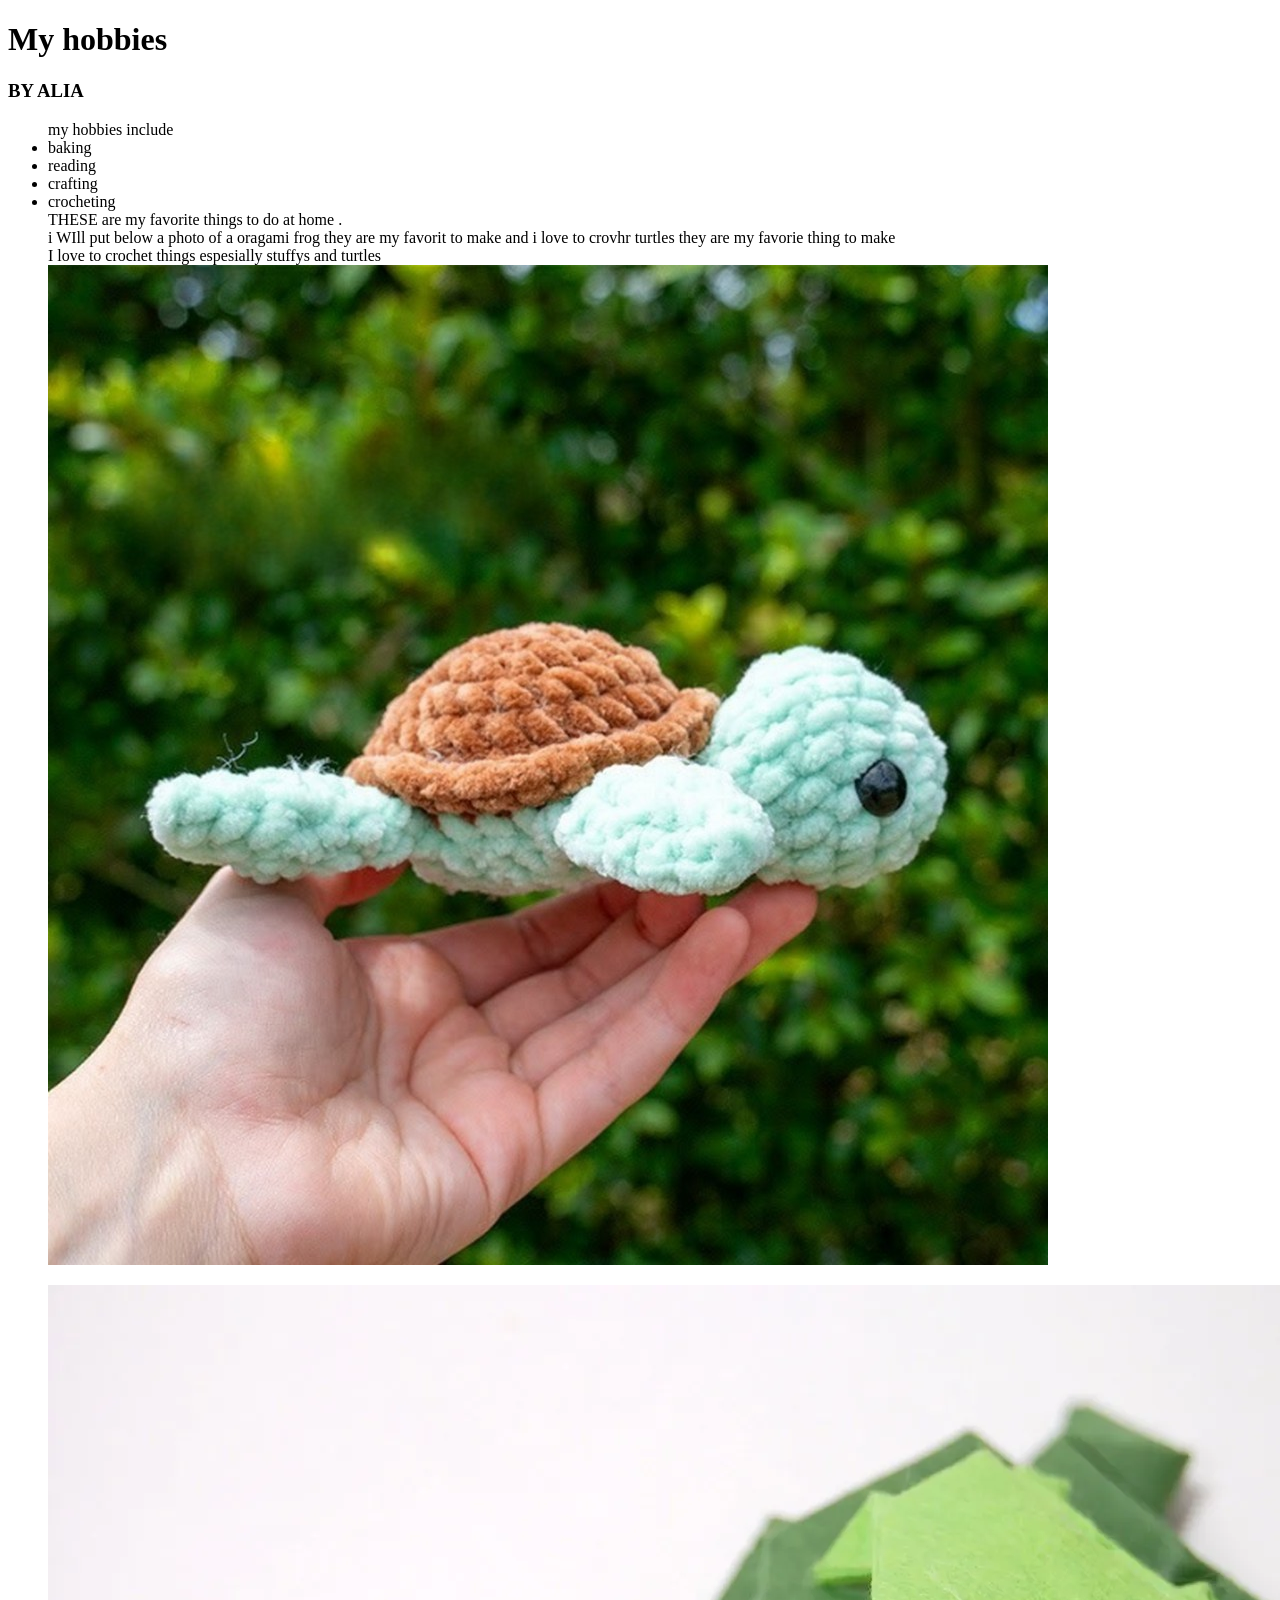
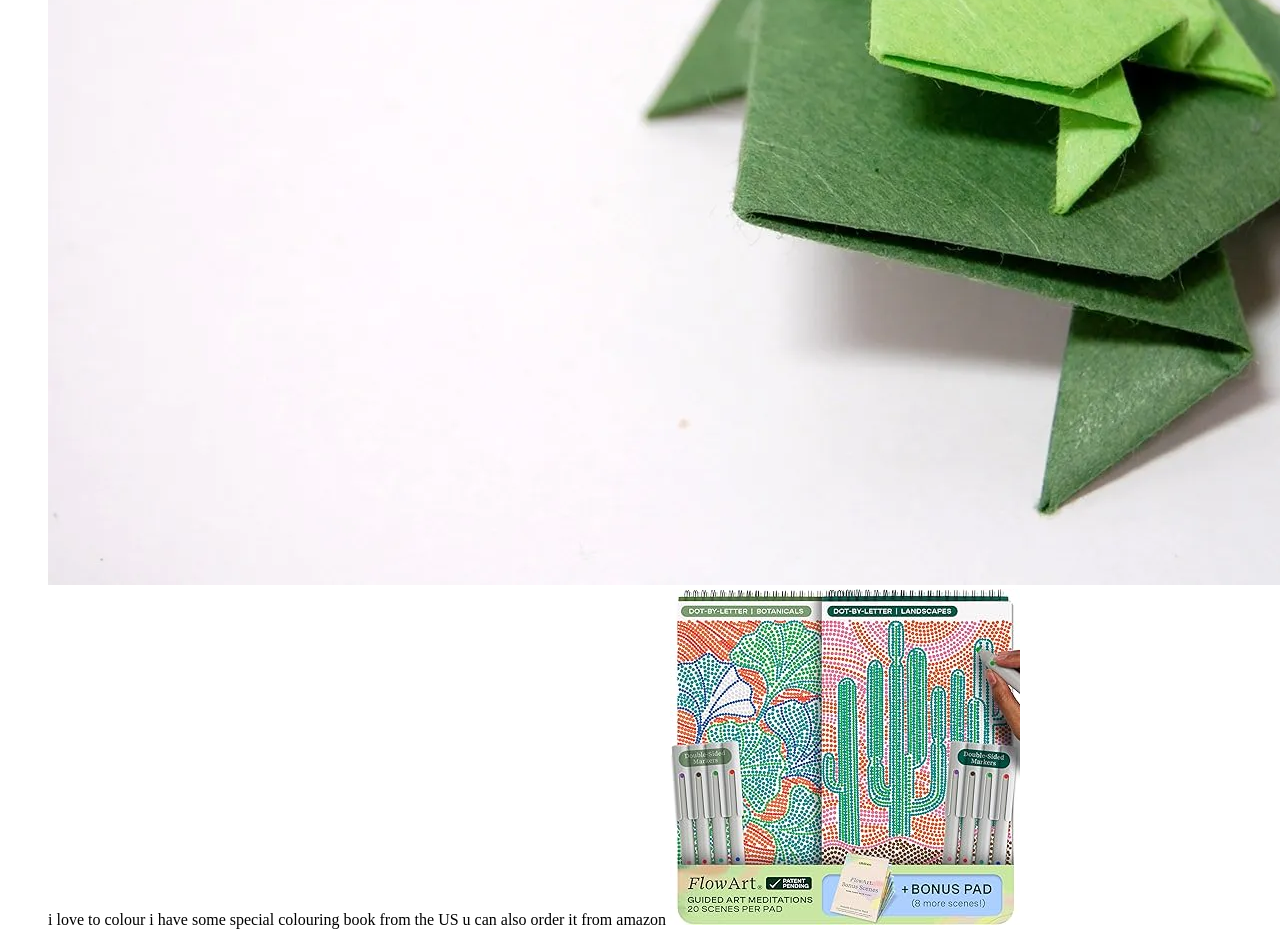
==== index.html @ 830b3b13 "Update index.html" ====
<!DOCTYPE html>
<html lang="en">
<head>
    <meta charset="UTF-8">
    <meta name="viewport" content="width=device-width, initial-scale=1.0">
    <title> MY HOBBIES </title>

</head>
<body>
    <h1>My hobbies </h1>
<h3>BY ALIA</h3>
    <ul>my hobbies include <li> baking </li><li> reading </li><li> crafting </li><li> crocheting </li>
</li> THESE are my favorite things to do at home .<br>
i WIll put below a photo of a oragami frog they are my favorit to make and i love to crovhr turtles they are my favorie thing to make <br>
I love to crochet things espesially stuffys and turtles <br>
         <img src="CrochetTurtle.jpg" alt="A fluffy cat">

</p>
 <img src="jumping-frog.webp" alt="An oragami frog ">
        i love to colour i have some special colouring book from the US u can also order it from amazon
        <img src="life lines dot by letter.jpg" alt= theese are my favorite ones also the UV art ">
</body>
</html>
<head>
    <link rel="stylesheet" href="style.css">
    <title>MY HOBBIES</title>
</body>
</head>
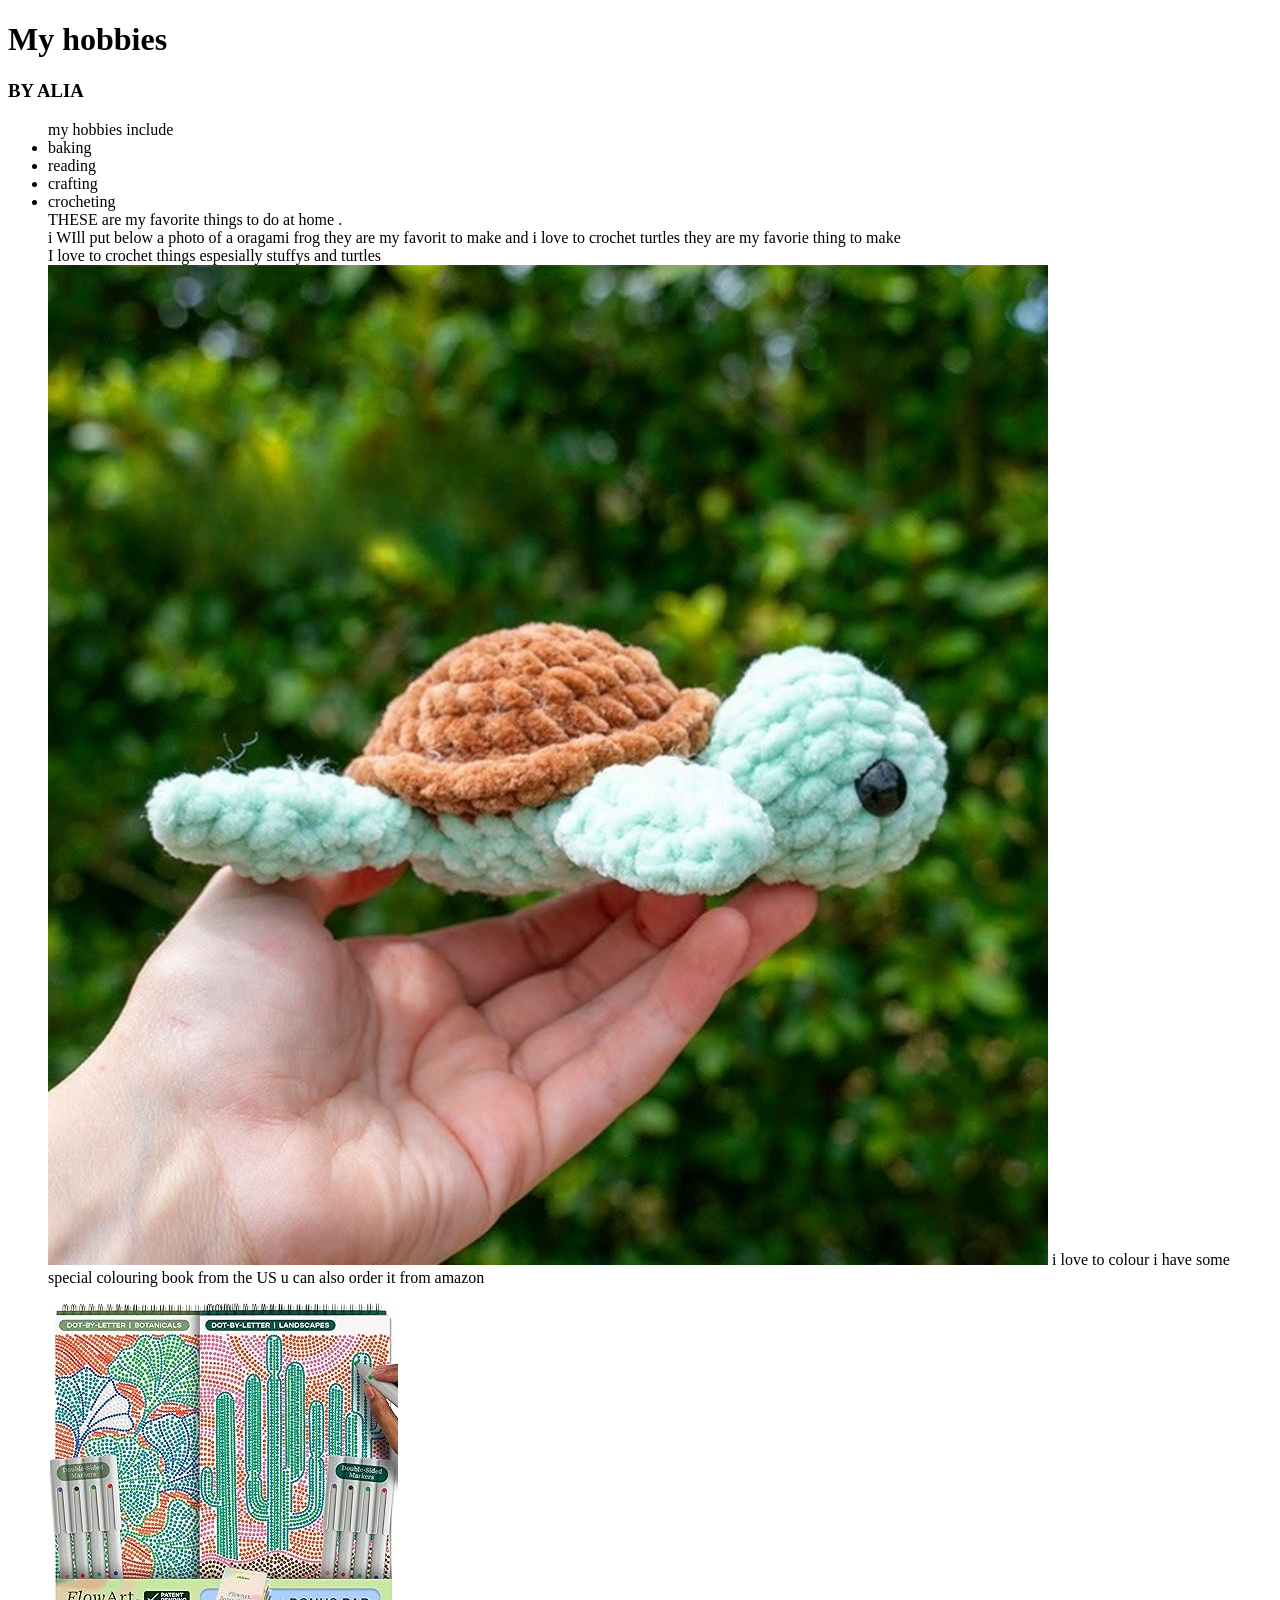
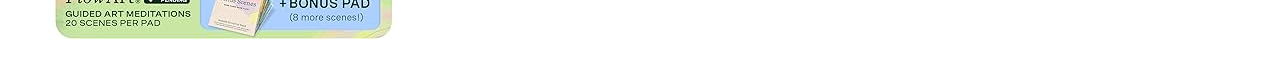
==== commit bb27ccba: "Update index.html" ====
--- a/index.html
+++ b/index.html
@@ -12,13 +12,12 @@
 <h3>BY ALIA</h3>
     <ul>my hobbies include <li> baking </li><li> reading </li><li> crafting </li><li> crocheting </li>
 </li> THESE are my favorite things to do at home .<br>
-i WIll put below a photo of a oragami frog they are my favorit to make and i love to crovhr turtles they are my favorie thing to make <br>
+i WIll put below a photo of a oragami frog they are my favorit to make and i love to crochet turtles they are my favorie thing to make <br>
 I love to crochet things espesially stuffys and turtles <br>
          <img src="CrochetTurtle.jpg" alt="A fluffy cat">
+i love to colour i have some special colouring book from the US u can also order it from amazon
+</p>
 
-</p>
- <img src="jumping-frog.webp" alt="An oragami frog ">
-        i love to colour i have some special colouring book from the US u can also order it from amazon
         <img src="life lines dot by letter.jpg" alt= theese are my favorite ones also the UV art ">
 </body>
 </html>
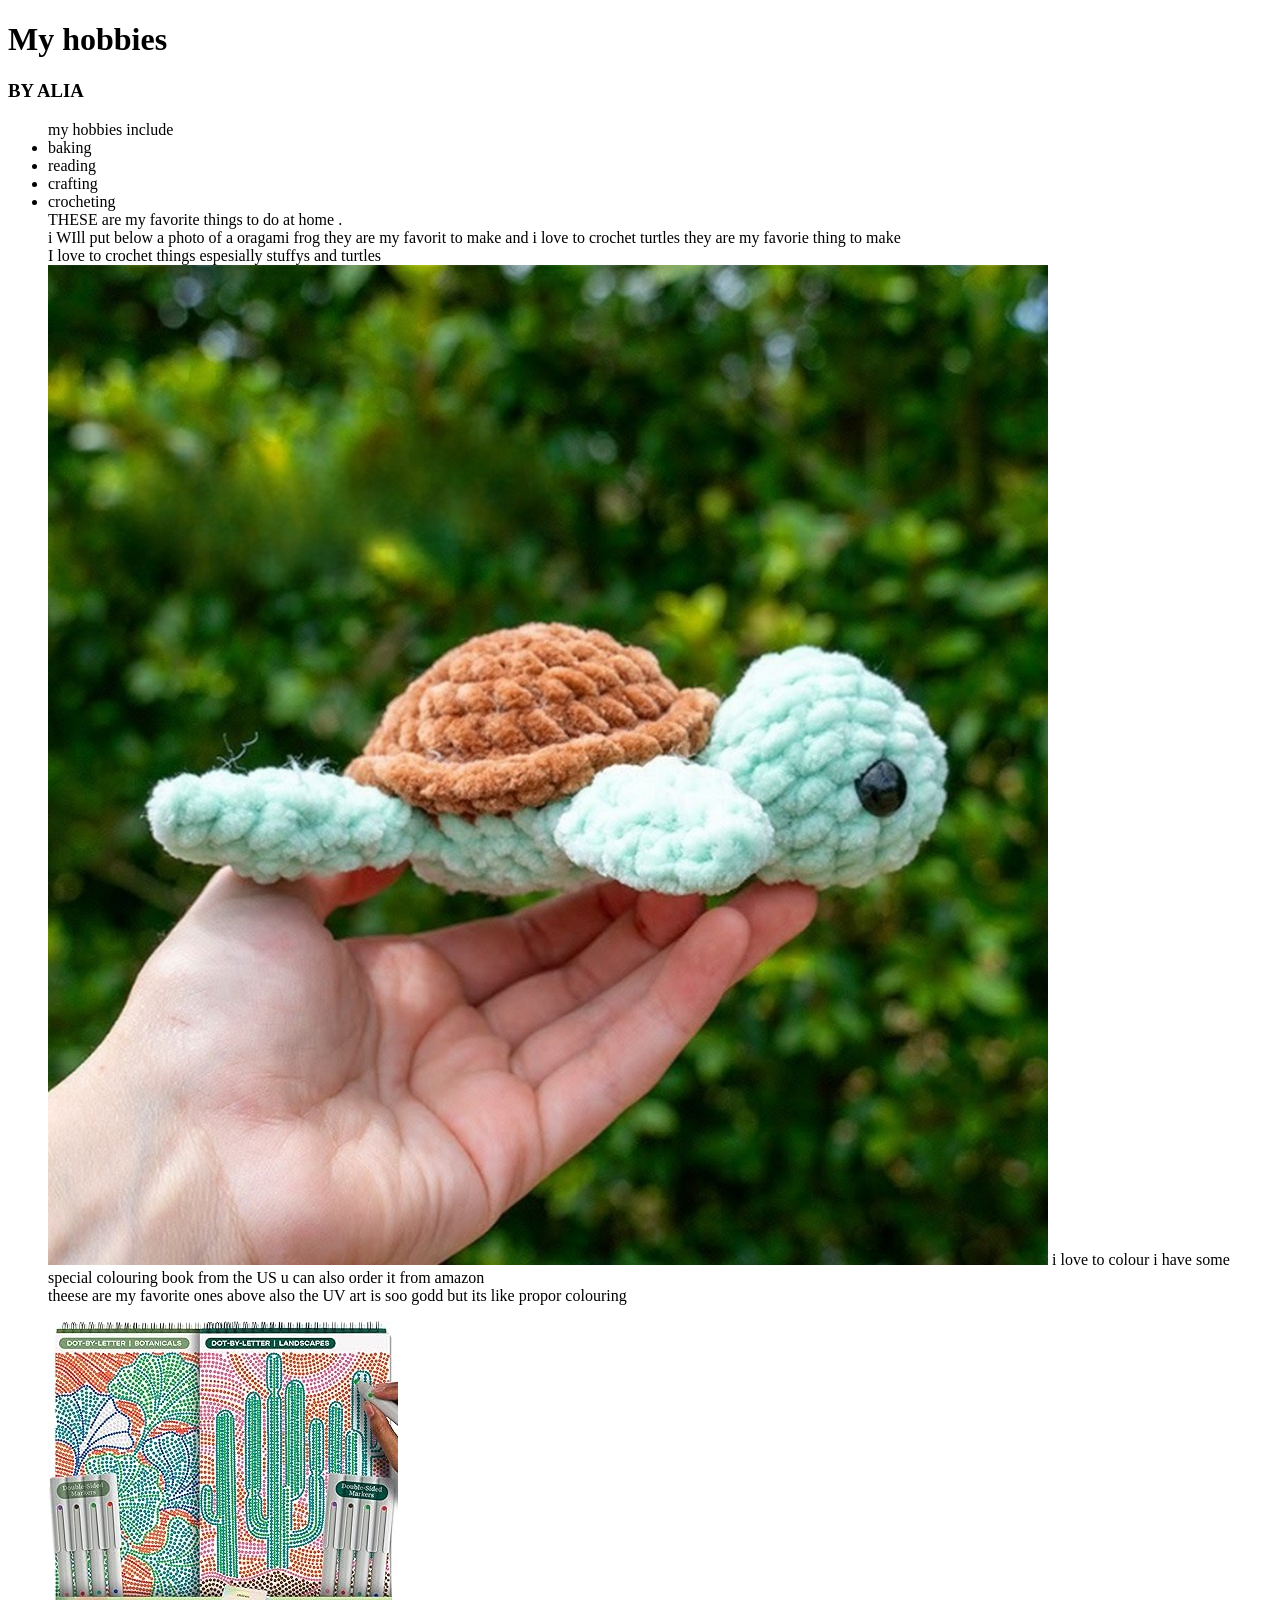
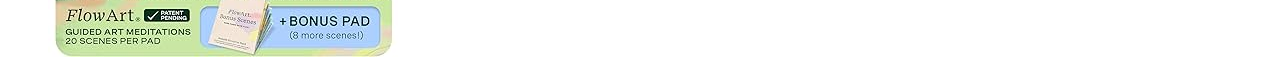
==== commit 25e950e7: "Update index.html" ====
--- a/index.html
+++ b/index.html
@@ -15,10 +15,10 @@
 i WIll put below a photo of a oragami frog they are my favorit to make and i love to crochet turtles they are my favorie thing to make <br>
 I love to crochet things espesially stuffys and turtles <br>
          <img src="CrochetTurtle.jpg" alt="A fluffy cat">
-i love to colour i have some special colouring book from the US u can also order it from amazon
-</p>
-
-        <img src="life lines dot by letter.jpg" alt= theese are my favorite ones also the UV art ">
+i love to colour i have some special colouring book from the US u can also order it from amazon <br>
+        theese are my favorite ones above also the UV art is soo godd but its like propor colouring 
+    </p>
+        <img src="life lines dot by letter.jpg" alt= theese are my favorite ">
 </body>
 </html>
 <head>
@@ -27,3 +27,12 @@
 </body>
 </head>
 
+
+
+
+
+
+
+
+
+
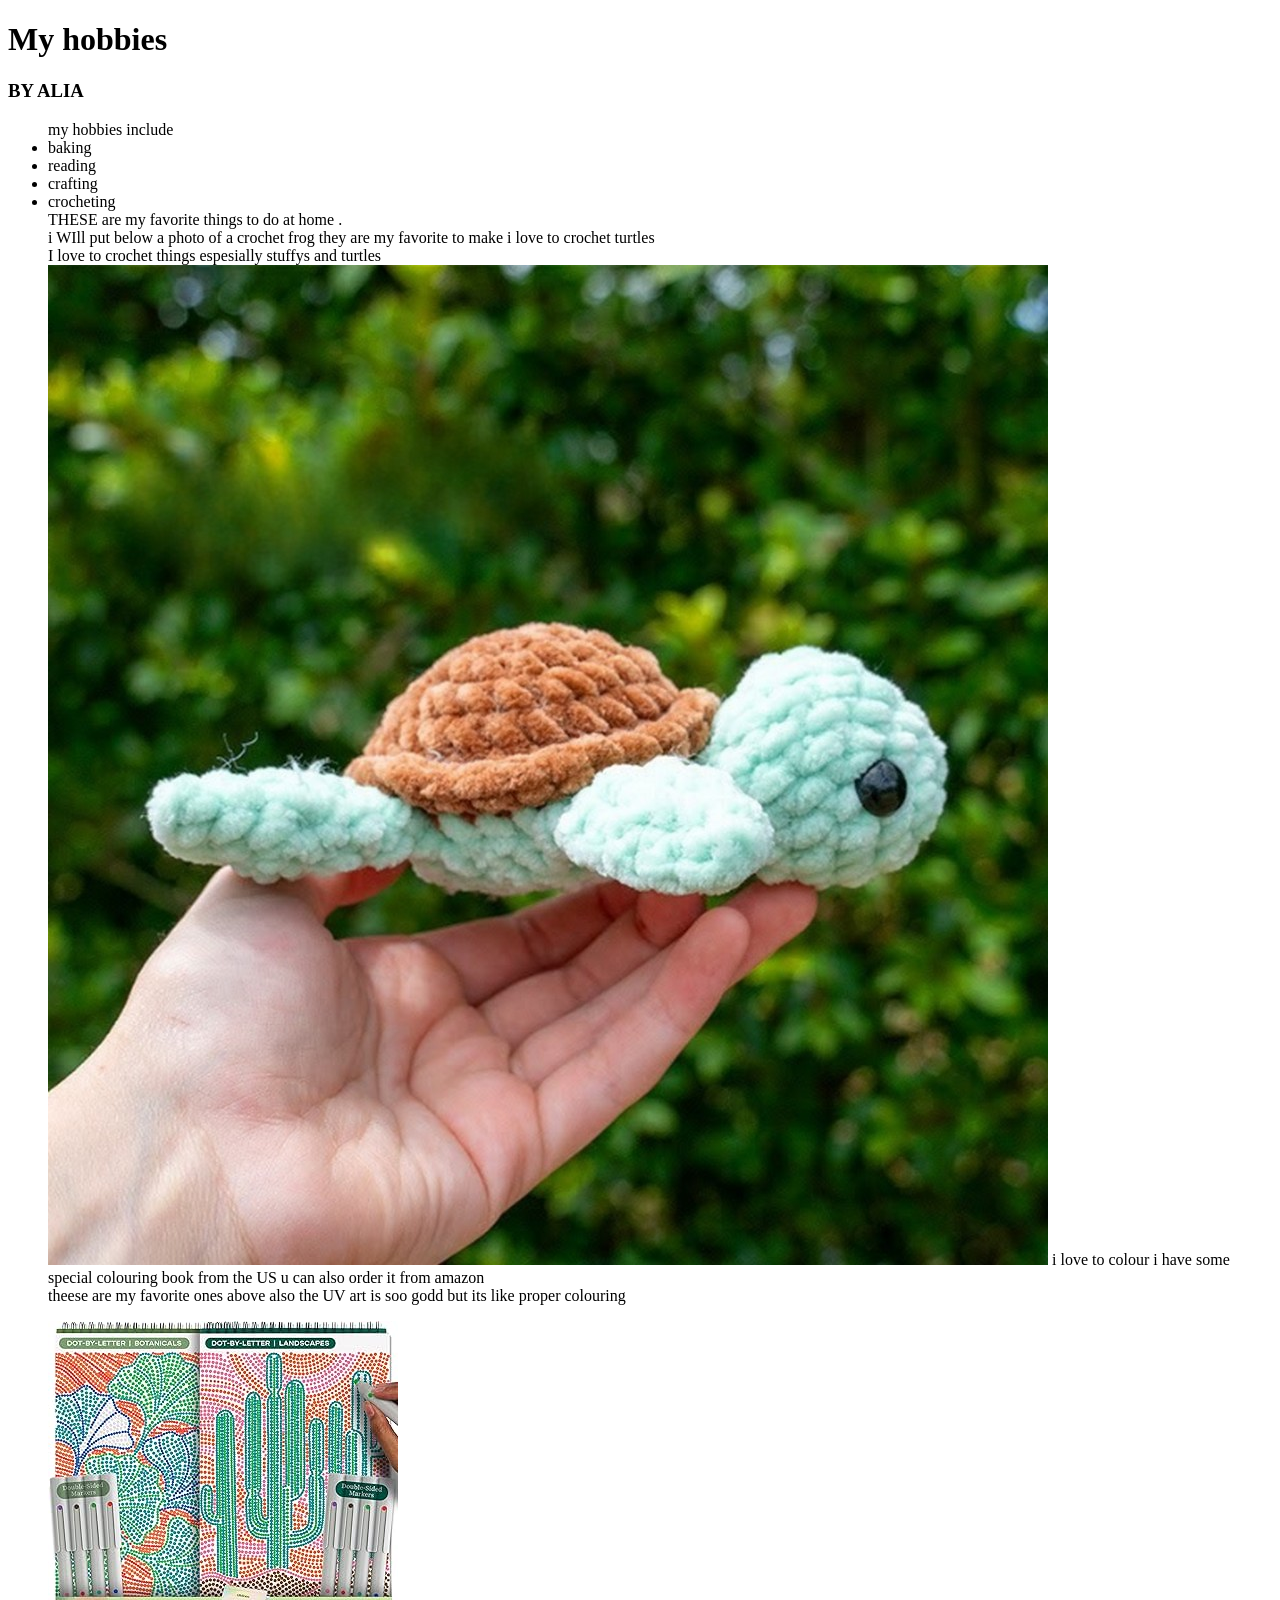
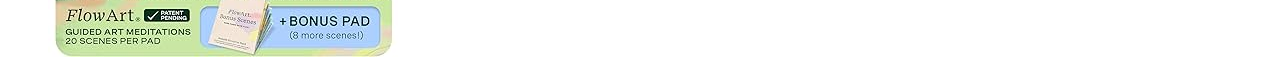
==== commit 34f6ce12: "Update index.html" ====
--- a/index.html
+++ b/index.html
@@ -12,13 +12,13 @@
 <h3>BY ALIA</h3>
     <ul>my hobbies include <li> baking </li><li> reading </li><li> crafting </li><li> crocheting </li>
 </li> THESE are my favorite things to do at home .<br>
-i WIll put below a photo of a oragami frog they are my favorit to make and i love to crochet turtles they are my favorie thing to make <br>
+i WIll put below a photo of a crochet frog they are my favorite to make  i love to crochet turtles <br>
 I love to crochet things espesially stuffys and turtles <br>
-         <img src="CrochetTurtle.jpg" alt="A fluffy cat">
+         <img src="CrochetTurtle.jpg" alt="a crochet turtle">
 i love to colour i have some special colouring book from the US u can also order it from amazon <br>
-        theese are my favorite ones above also the UV art is soo godd but its like propor colouring 
+        theese are my favorite ones above also the UV art is soo godd but its like proper colouring <br>
     </p>
-        <img src="life lines dot by letter.jpg" alt= theese are my favorite ">
+        <img src="life lines dot by letter.jpg" alt= life lines dot by letter ">
 </body>
 </html>
 <head>
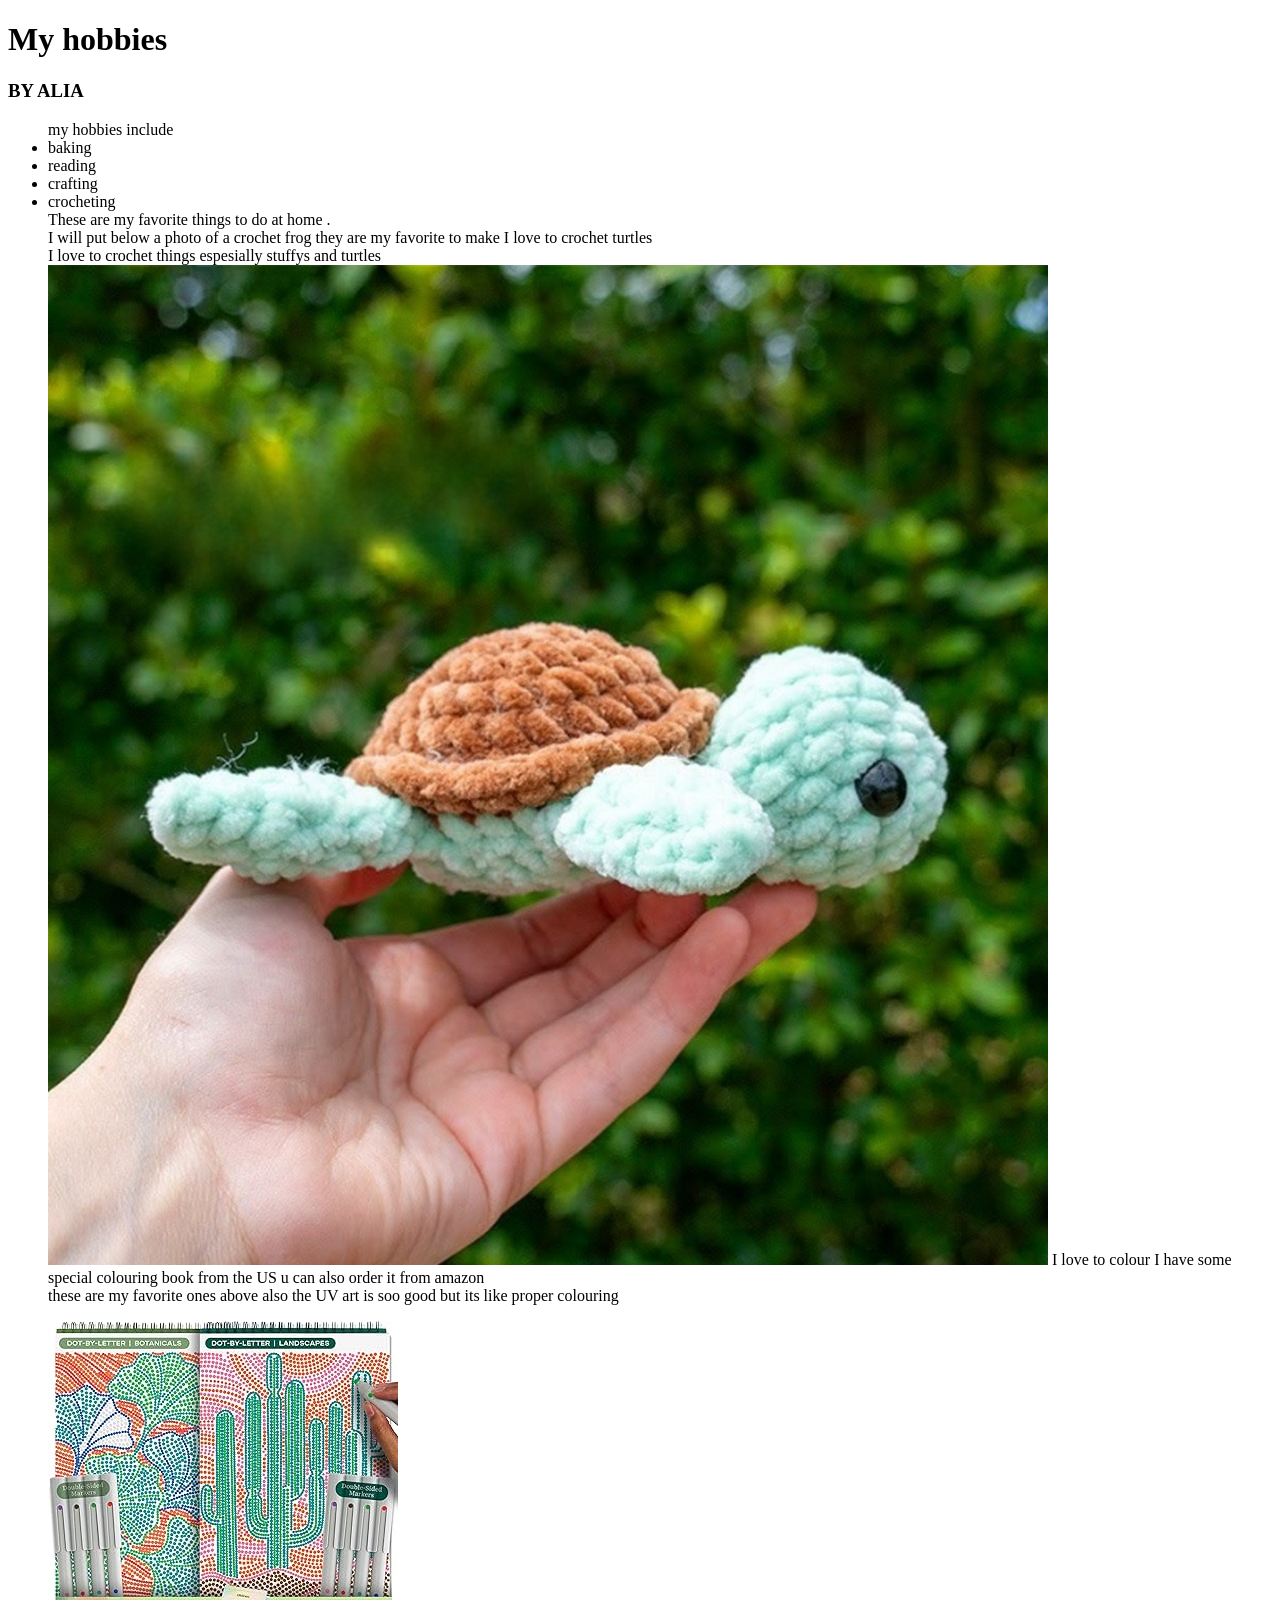
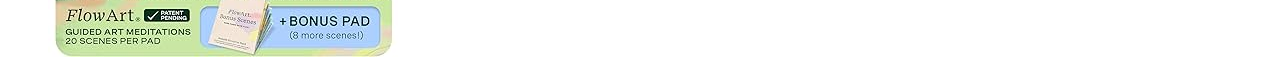
==== commit edacb6cb: "Update index.html" ====
--- a/index.html
+++ b/index.html
@@ -8,22 +8,24 @@
 
 </head>
 <body>
+    <p>
     <h1>My hobbies </h1>
 <h3>BY ALIA</h3>
     <ul>my hobbies include <li> baking </li><li> reading </li><li> crafting </li><li> crocheting </li>
-</li> THESE are my favorite things to do at home .<br>
-i WIll put below a photo of a crochet frog they are my favorite to make  i love to crochet turtles <br>
+</li> These are my favorite things to do at home .<br>
+I will put below a photo of a crochet frog they are my favorite to make  I love to crochet turtles <br>
 I love to crochet things espesially stuffys and turtles <br>
          <img src="CrochetTurtle.jpg" alt="a crochet turtle">
-i love to colour i have some special colouring book from the US u can also order it from amazon <br>
-        theese are my favorite ones above also the UV art is soo godd but its like proper colouring <br>
+I love to colour I have some special colouring book from the US u can also order it from amazon <br>
+        these are my favorite ones above also the UV art is soo good but its like proper colouring <br>
     </p>
         <img src="life lines dot by letter.jpg" alt= life lines dot by letter ">
 </body>
 </html>
 <head>
-    <link rel="stylesheet" href="style.css">
-    <title>MY HOBBIES</title>
+     <link rel="stylesheet" href="style.css">
+    <title>My HOBBIES</title>
+
 </body>
 </head>
 
